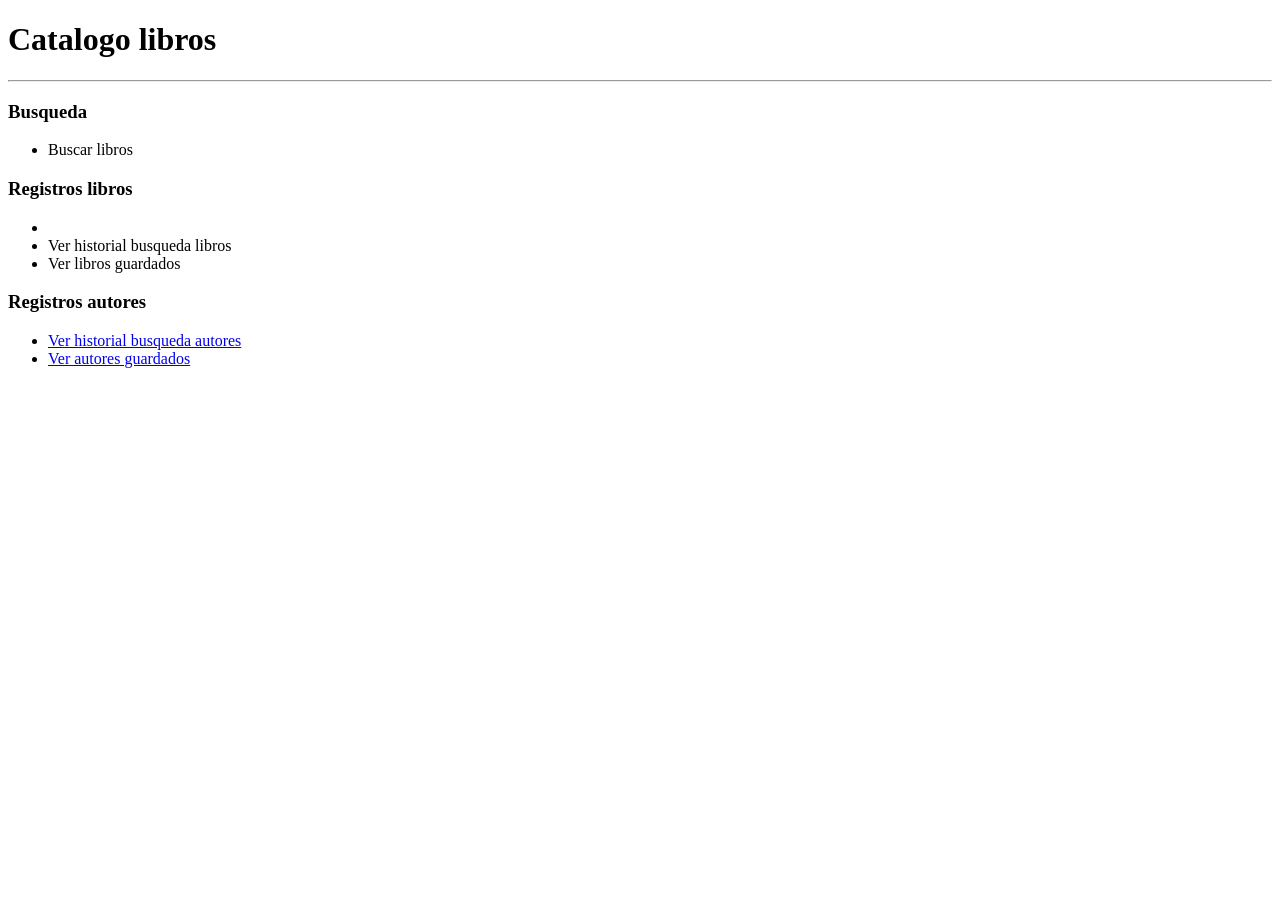
==== src/main/resources/templates/index.html @ 354b06da "feat(ui): add home page" ====
<!doctype html>
<html lang="en" xmlns:th="http://www.thymeleaf.org">
  <head>
    <meta charset="UTF-8" />
    <meta name="viewport" content="width=device-width, initial-scale=1.0" />
    <title>Document</title>
  </head>
  <body>
    <div>
      <header>
        <h1>Catalogo libros</h1>
        <hr />
      </header>
      <main>
        <h3>Busqueda</h3>
        <ul>
          <li>
            <a th:href="@{/libros/busqueda}">Buscar libros</a>
          </li>
        </ul>
        <h3>Registros libros</h3>
        <ul>
          <li>
            <li><a th:href="@{/libros/historial}">Ver historial busqueda libros</a></li>
            <li><a th:href="@{/libros}">Ver libros guardados</a></li>
          </li>
        </ul>
        <h3>Registros autores</h3>
        <ul>
          <li><a href="@{/libros/autores}">Ver historial busqueda autores</a></li>
          <li><a href="@{/autores}">Ver autores guardados</a></li>
        </ul>
      </main>
    </div>
  </body>
</html>
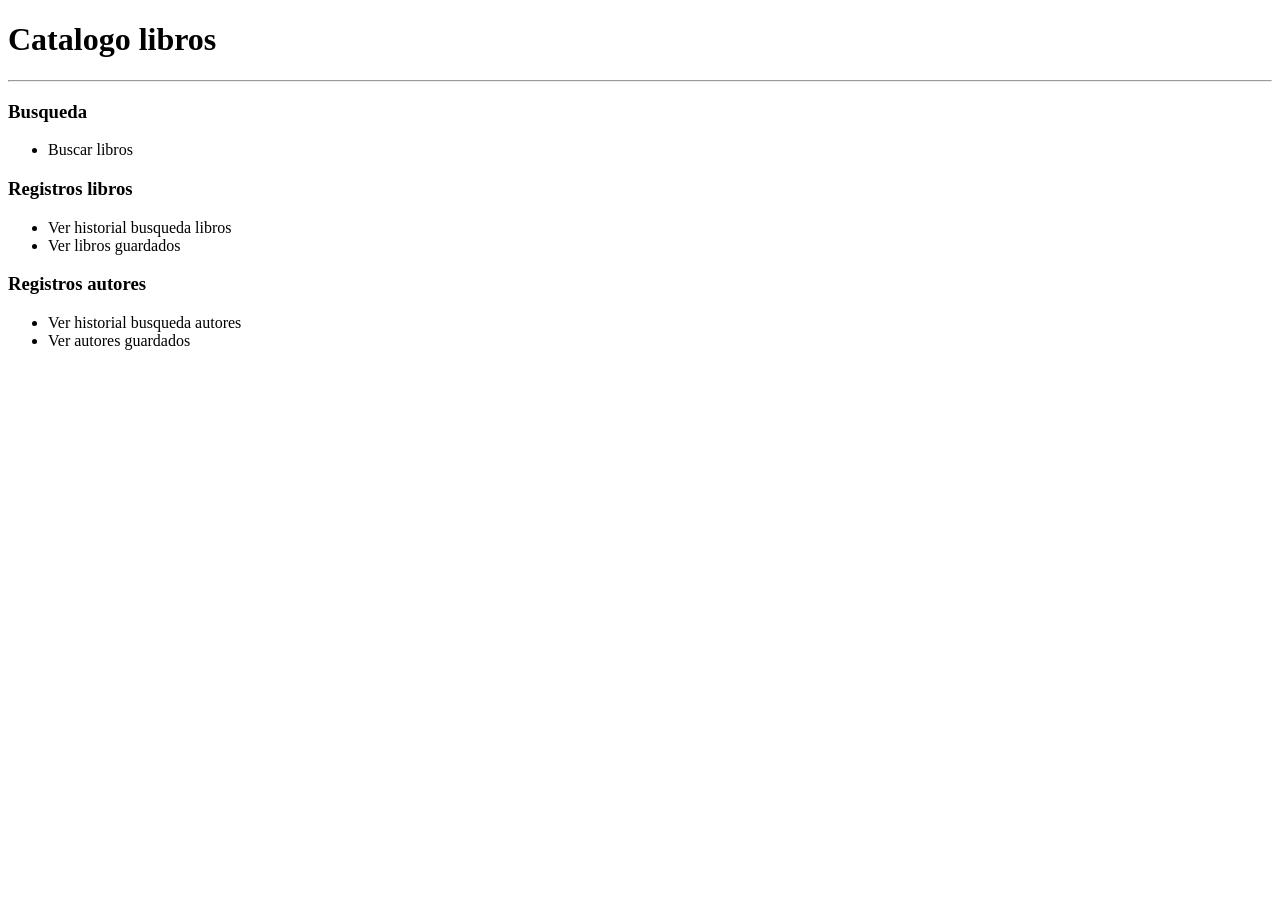
==== commit 20d75fe5: "fix(ui): fix lack of th:" ====
--- a/src/main/resources/templates/index.html
+++ b/src/main/resources/templates/index.html
@@ -21,14 +21,16 @@
         <h3>Registros libros</h3>
         <ul>
           <li>
-            <li><a th:href="@{/libros/historial}">Ver historial busqueda libros</a></li>
-            <li><a th:href="@{/libros}">Ver libros guardados</a></li>
+            <a th:href="@{/libros/historial}">Ver historial busqueda libros</a>
           </li>
+          <li><a th:href="@{/libros}">Ver libros guardados</a></li>
         </ul>
         <h3>Registros autores</h3>
         <ul>
-          <li><a href="@{/libros/autores}">Ver historial busqueda autores</a></li>
-          <li><a href="@{/autores}">Ver autores guardados</a></li>
+          <li>
+            <a th:href="@{/libros/autores}">Ver historial busqueda autores</a>
+          </li>
+          <li><a th:href="@{/autores}">Ver autores guardados</a></li>
         </ul>
       </main>
     </div>
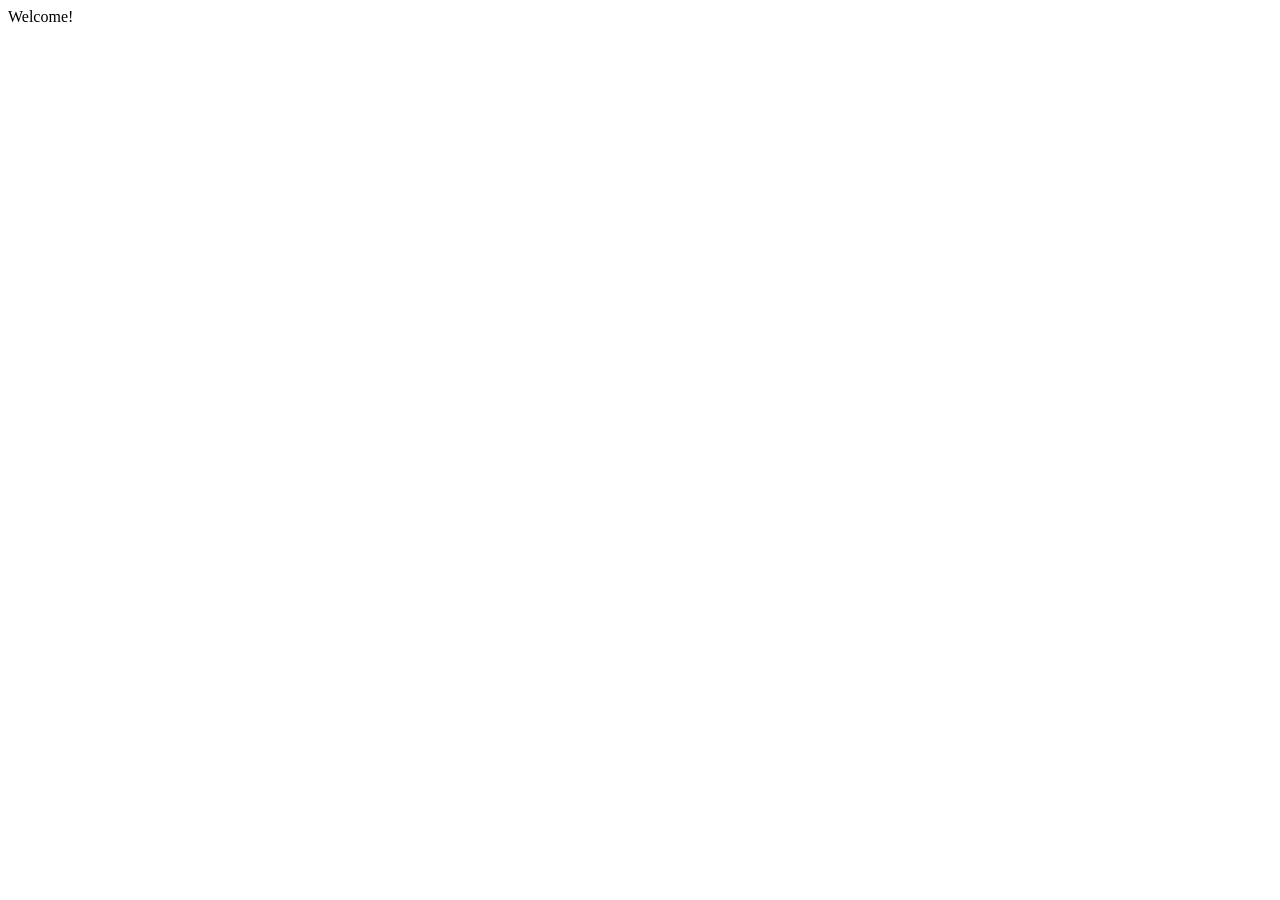
==== commit da2fa85b: "refactor(ui): write global header fragment" ====
--- a/src/main/resources/templates/index.html
+++ b/src/main/resources/templates/index.html
@@ -7,32 +7,30 @@
   </head>
   <body>
     <div>
-      <header>
-        <h1>Catalogo libros</h1>
-        <hr />
-      </header>
-      <main>
-        <h3>Busqueda</h3>
-        <ul>
-          <li>
-            <a th:href="@{/libros/busqueda}">Buscar libros</a>
-          </li>
-        </ul>
-        <h3>Registros libros</h3>
-        <ul>
-          <li>
-            <a th:href="@{/libros/historial}">Ver historial busqueda libros</a>
-          </li>
-          <li><a th:href="@{/libros}">Ver libros guardados</a></li>
-        </ul>
-        <h3>Registros autores</h3>
-        <ul>
-          <li>
-            <a th:href="@{/libros/autores}">Ver historial busqueda autores</a>
-          </li>
-          <li><a th:href="@{/autores}">Ver autores guardados</a></li>
-        </ul>
-      </main>
+      <header th:insert="~{fragments/header :: global-header}"></header>
+      <main>Welcome!</main>
+      <!-- <main> -->
+      <!--   <h3>Busqueda</h3> -->
+      <!--   <ul> -->
+      <!--     <li> -->
+      <!--       <a th:href="@{/libros/busqueda}">Buscar libros</a> -->
+      <!--     </li> -->
+      <!--   </ul> -->
+      <!--   <h3>Registros libros</h3> -->
+      <!--   <ul> -->
+      <!--     <li> -->
+      <!--       <a th:href="@{/libros/historial}">Ver historial busqueda libros</a> -->
+      <!--     </li> -->
+      <!--     <li><a th:href="@{/libros}">Ver libros guardados</a></li> -->
+      <!--   </ul> -->
+      <!--   <h3>Registros autores</h3> -->
+      <!--   <ul> -->
+      <!--     <li> -->
+      <!--       <a th:href="@{/libros/autores}">Ver historial busqueda autores</a> -->
+      <!--     </li> -->
+      <!--     <li><a th:href="@{/autores}">Ver autores guardados</a></li> -->
+      <!--   </ul> -->
+      <!-- </main> -->
     </div>
   </body>
 </html>
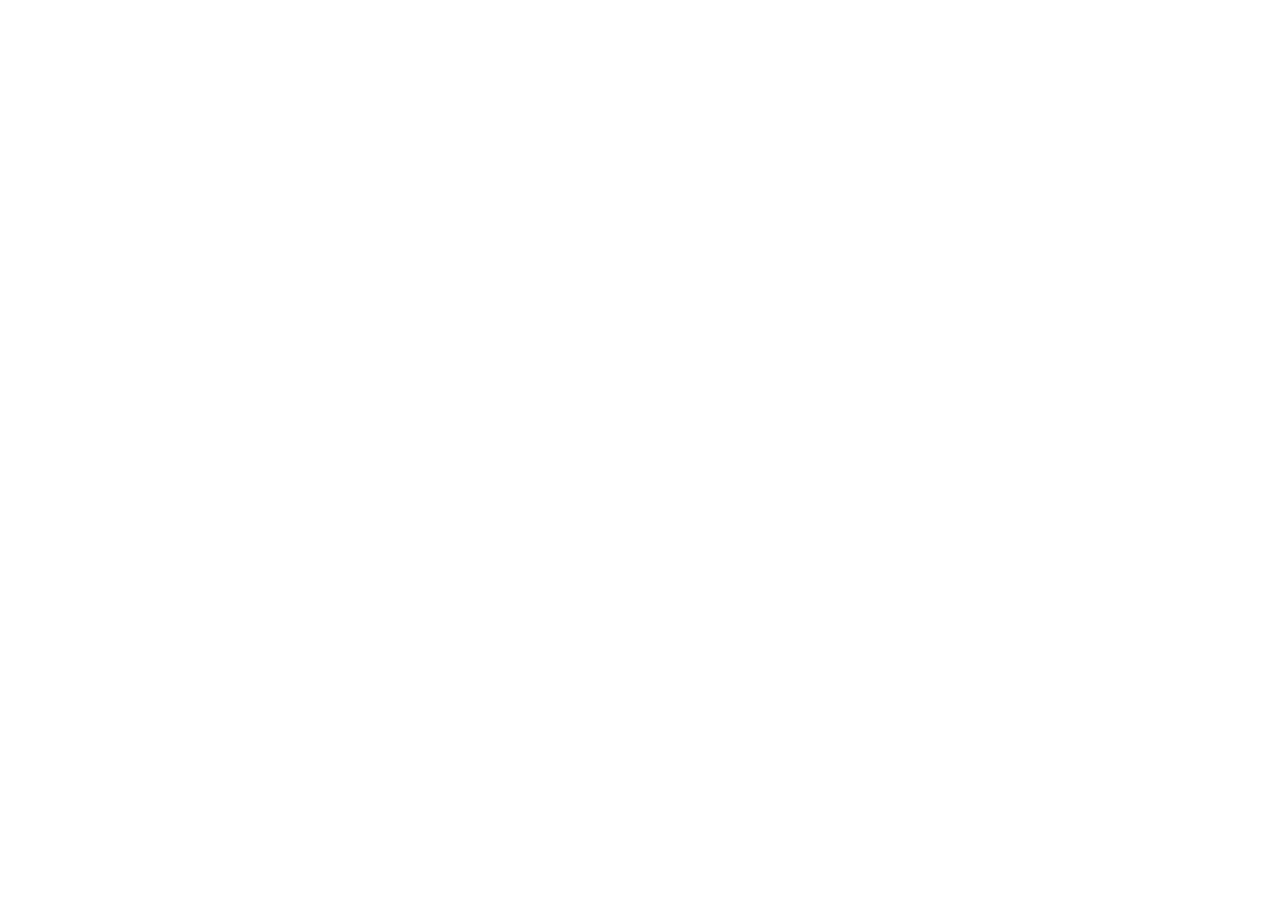
==== commit b76dfdd6: "refactor(controller): translate endpoints to english" ====
--- a/src/main/resources/templates/index.html
+++ b/src/main/resources/templates/index.html
@@ -8,29 +8,6 @@
   <body>
     <div>
       <header th:insert="~{fragments/header :: global-header}"></header>
-      <main>Welcome!</main>
-      <!-- <main> -->
-      <!--   <h3>Busqueda</h3> -->
-      <!--   <ul> -->
-      <!--     <li> -->
-      <!--       <a th:href="@{/libros/busqueda}">Buscar libros</a> -->
-      <!--     </li> -->
-      <!--   </ul> -->
-      <!--   <h3>Registros libros</h3> -->
-      <!--   <ul> -->
-      <!--     <li> -->
-      <!--       <a th:href="@{/libros/historial}">Ver historial busqueda libros</a> -->
-      <!--     </li> -->
-      <!--     <li><a th:href="@{/libros}">Ver libros guardados</a></li> -->
-      <!--   </ul> -->
-      <!--   <h3>Registros autores</h3> -->
-      <!--   <ul> -->
-      <!--     <li> -->
-      <!--       <a th:href="@{/libros/autores}">Ver historial busqueda autores</a> -->
-      <!--     </li> -->
-      <!--     <li><a th:href="@{/autores}">Ver autores guardados</a></li> -->
-      <!--   </ul> -->
-      <!-- </main> -->
     </div>
   </body>
 </html>
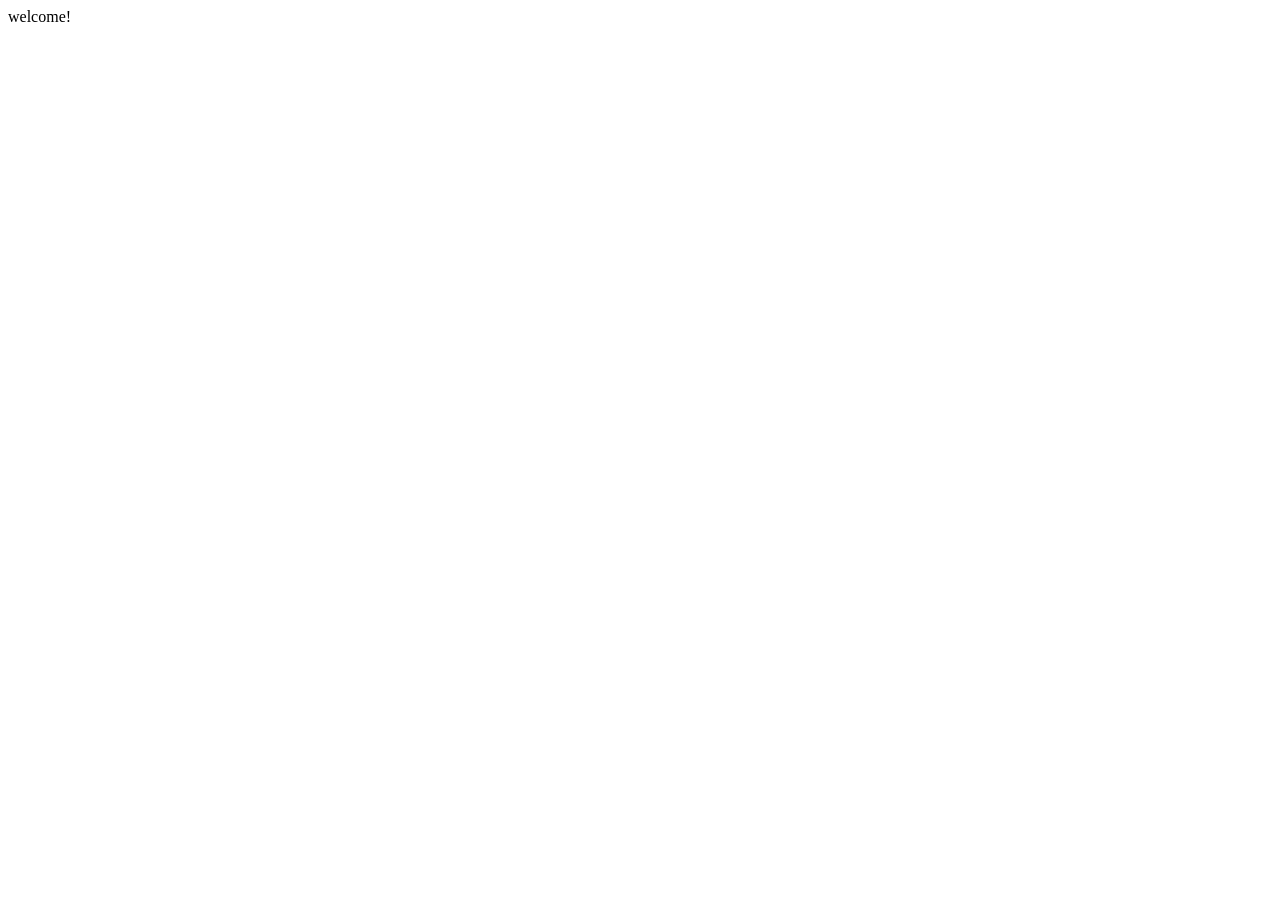
==== commit c730f760: "wip: define style for header fragment" ====
--- a/src/main/resources/templates/index.html
+++ b/src/main/resources/templates/index.html
@@ -4,10 +4,10 @@
     <meta charset="UTF-8" />
     <meta name="viewport" content="width=device-width, initial-scale=1.0" />
     <title>Document</title>
+    <th:block th:replace="~{fragments/header :: header-assets}"></th:block>
   </head>
   <body>
-    <div>
-      <header th:insert="~{fragments/header :: global-header}"></header>
-    </div>
+    <header th:insert="~{fragments/header :: global-header}"></header>
+    <main>welcome!</main>
   </body>
 </html>
